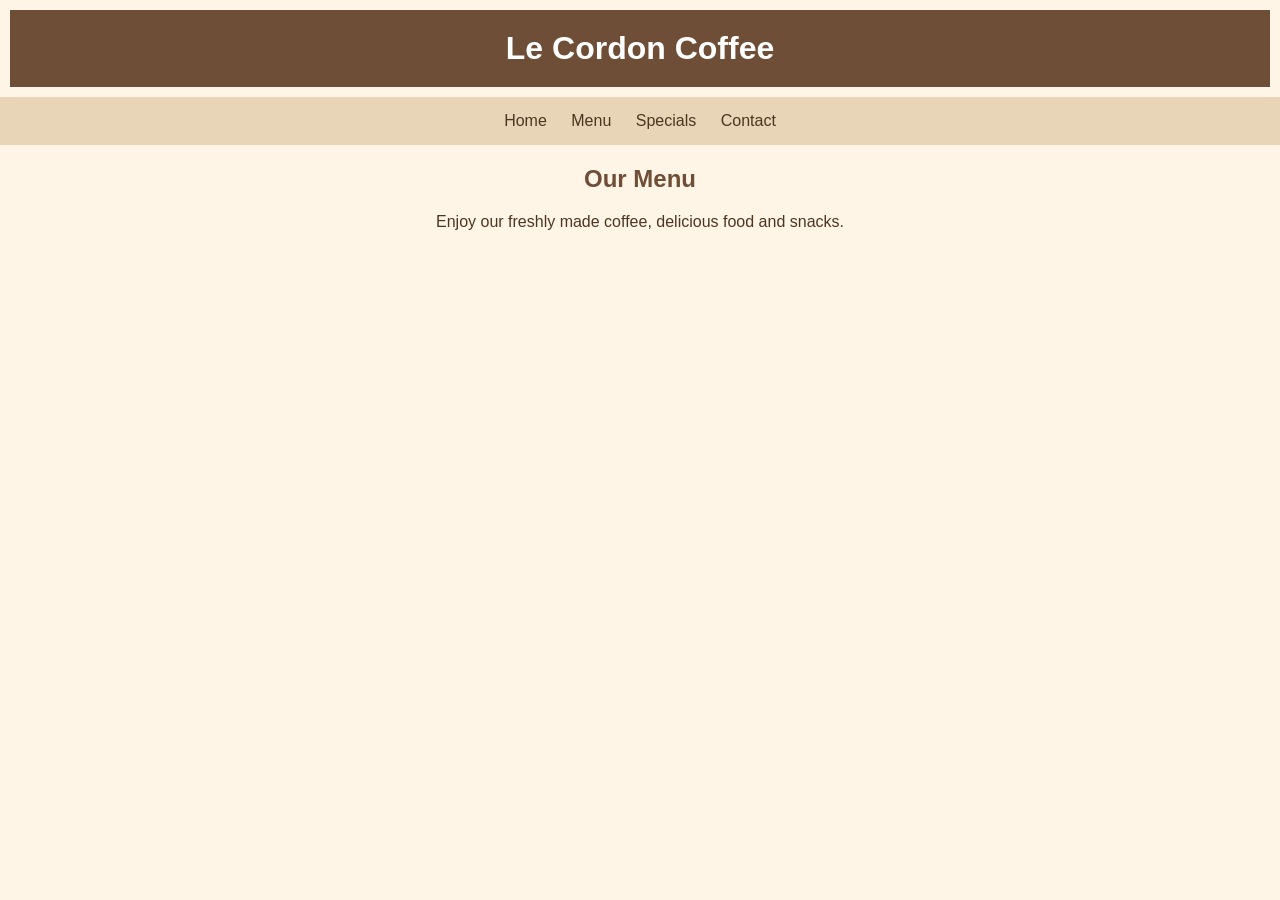
==== menu.html @ e66db571 "Add menu introduction" ====
<!DOCTYPE html>
<html>
<head>
    <title>Le Cordon Coffee - Menu</title>
    <link rel="stylesheet" href="style.css">
</head>
<body>

    <h1>Le Cordon Coffee</h1>

    <nav>
        <a href="index.html">Home</a>
        <a href="menu.html">Menu</a>
        <a href="specials.html">Specials</a>
        <a href="contact.html">Contact</a>
     </nav>

    <h2>Our Menu</h2>

    <p>Enjoy our freshly made coffee, delicious food and snacks.</p>

</body>
</html>
---- style.css ----
body {
    background-color: #FFF5E6;
    font-family: Arial, sans-serif;
    color: #4B3621;
    margin: 0;
    text-align: center;
}

h1 {
    background-color: #6F4E37;
    color: white;
    padding: 20px;
    margin: 10PX;
}

nav {
    background-color: #E8D5B7;
    padding: 15px;
}

nav a {
    color: #4B3621;
    margin: 10px;
    text-decoration: none;
}

h2 {
    color: #6F4E37;
}

p {
    font-size: 16px;
}
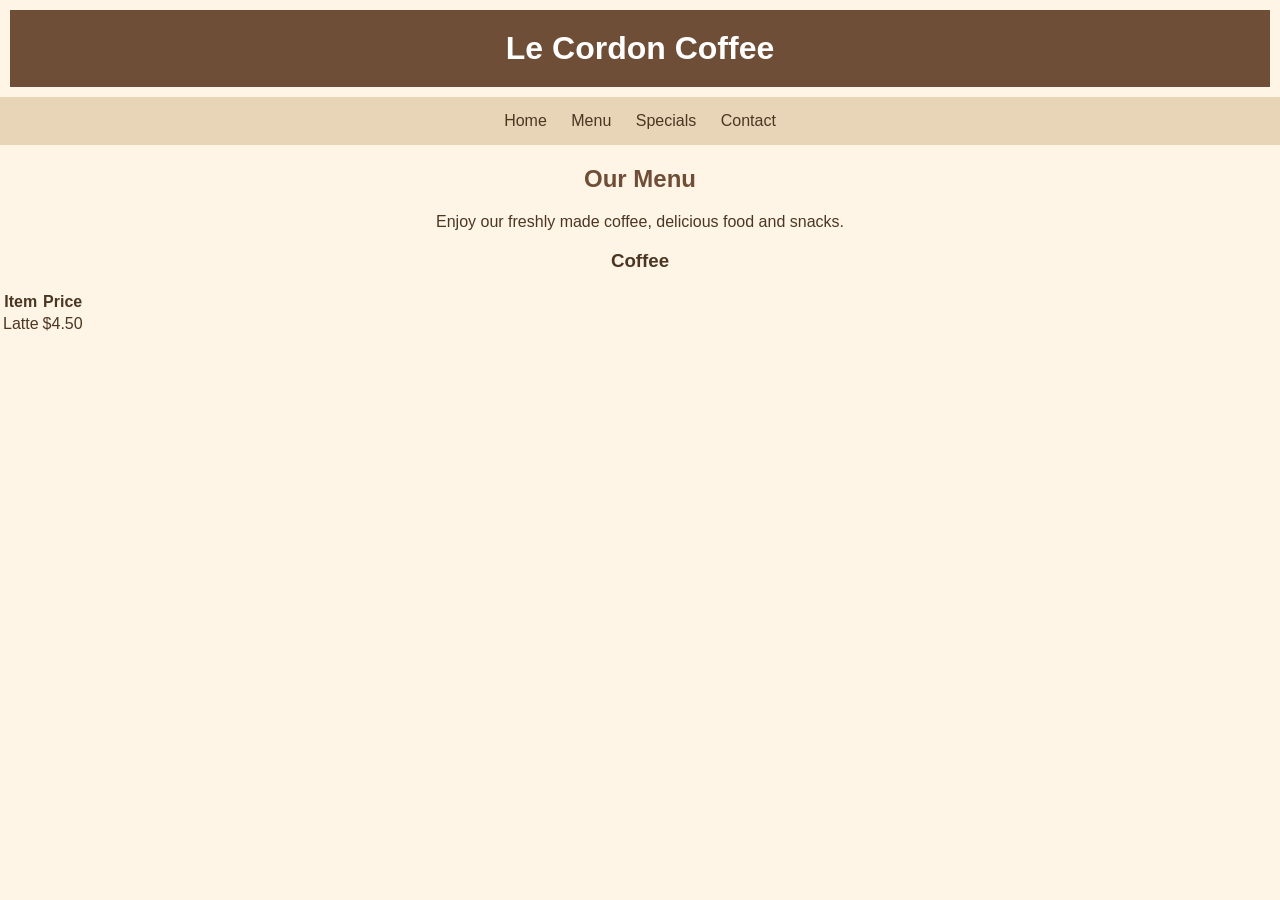
==== commit 7e663c11: "Create menu table Added a coffee section with a table listing items and prices." ====
--- a/menu.html
+++ b/menu.html
@@ -18,6 +18,19 @@
     <h2>Our Menu</h2>
 
     <p>Enjoy our freshly made coffee, delicious food and snacks.</p>
+   
+    <h3>Coffee</h3>
+
+<table>
+    <tr>
+        <th>Item</th>
+        <th>Price</th>
+    </tr>
+    <tr>
+        <td>Latte</td>
+        <td>$4.50</td>
+    </tr>
+</table>
 
 </body>
 </html>
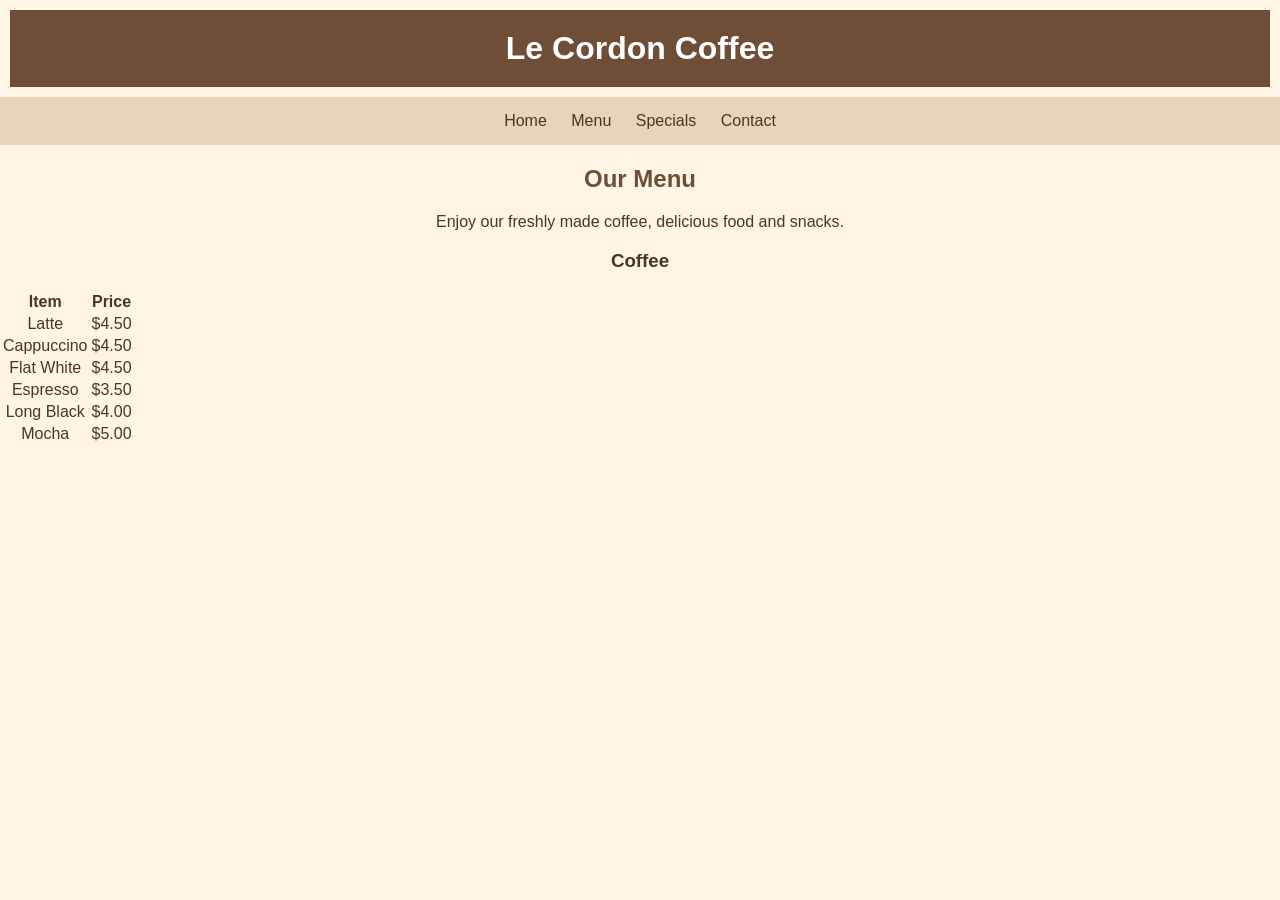
==== commit d3335973: "Add new coffee options to the menu" ====
--- a/menu.html
+++ b/menu.html
@@ -30,7 +30,27 @@
         <td>Latte</td>
         <td>$4.50</td>
     </tr>
-</table>
+    <tr>
+        <td>Cappuccino</td>
+        <td>$4.50</td>
+    </tr>
+    <tr>
+        <td>Flat White</td>
+        <td>$4.50</td>
+    </tr>
+    <tr>
+        <td>Espresso</td>
+        <td>$3.50</td>
+    </tr>
+    <tr>
+        <td>Long Black</td>
+        <td>$4.00</td>
+    </tr>
+     <tr>
+        <td>Mocha</td>
+        <td>$5.00</td>
+    </tr>
+  </table>
 
 </body>
 </html>
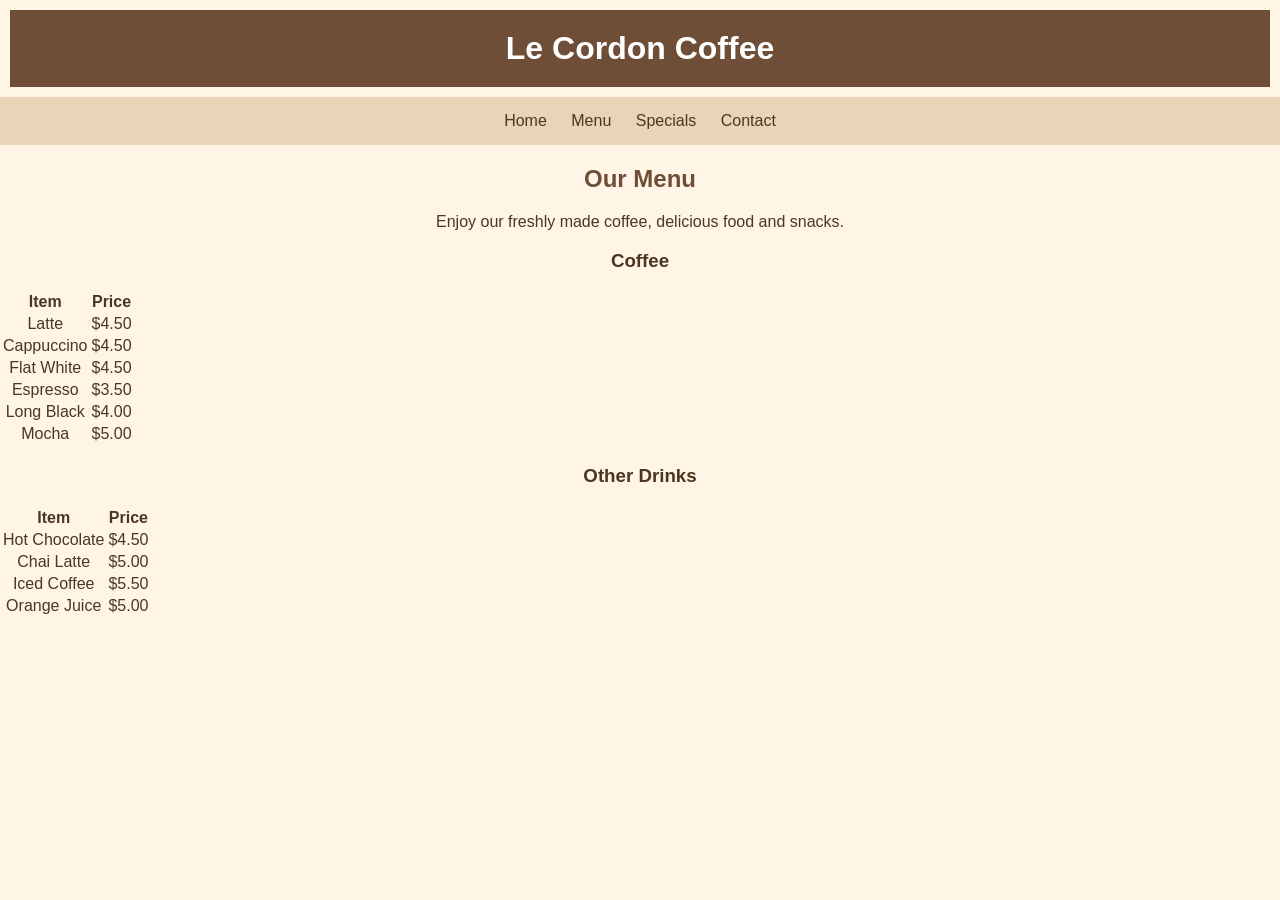
==== commit 50049a07: "Add Other Drinks  to menu Added a new section for Other Drinks with items and prices." ====
--- a/menu.html
+++ b/menu.html
@@ -52,5 +52,30 @@
     </tr>
   </table>
 
+    <h3>Other Drinks</h3>
+
+<table>
+    <tr>
+        <th>Item</th>
+        <th>Price</th>
+    </tr>
+    <tr>
+        <td>Hot Chocolate</td>
+        <td>$4.50</td>
+    </tr>
+    <tr>
+        <td>Chai Latte</td>
+        <td>$5.00</td>
+    </tr>
+    <tr>
+        <td>Iced Coffee</td>
+        <td>$5.50</td>
+    </tr>
+    <tr>
+        <td>Orange Juice</td>
+        <td>$5.00</td>
+    </tr>
+</table>
+
 </body>
 </html>
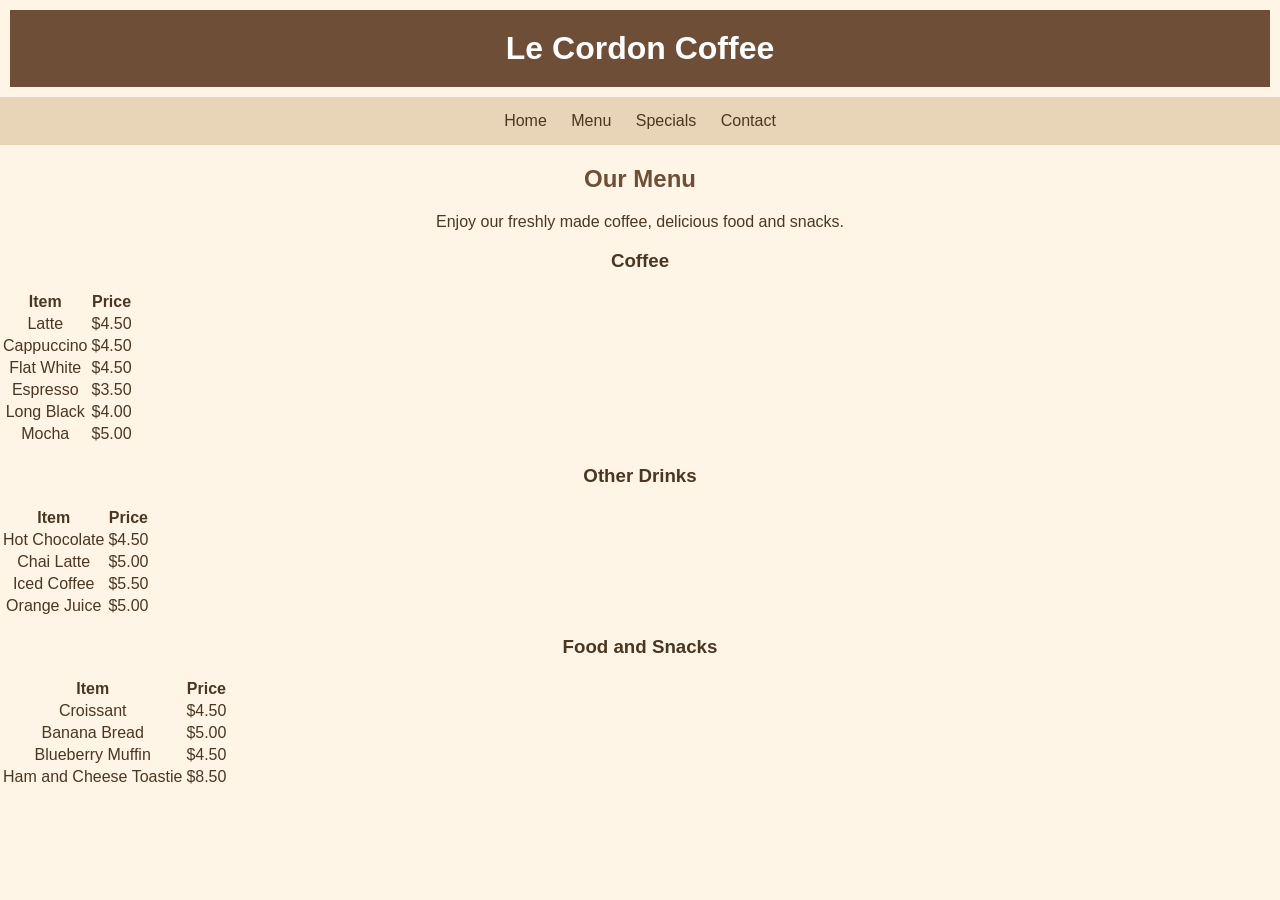
==== commit 43a0a949: "Add food and snacks to menu.html" ====
--- a/menu.html
+++ b/menu.html
@@ -77,5 +77,30 @@
     </tr>
 </table>
 
+<h3>Food and Snacks</h3>
+
+<table>
+    <tr>
+        <th>Item</th>
+        <th>Price</th>
+    </tr>
+    <tr>
+        <td>Croissant</td>
+        <td>$4.50</td>
+    </tr>
+    <tr>
+        <td>Banana Bread</td>
+        <td>$5.00</td>
+    </tr>
+    <tr>
+        <td>Blueberry Muffin</td>
+        <td>$4.50</td>
+    </tr>
+    <tr>
+        <td>Ham and Cheese Toastie</td>
+        <td>$8.50</td>
+    </tr>
+</table>
+
 </body>
 </html>
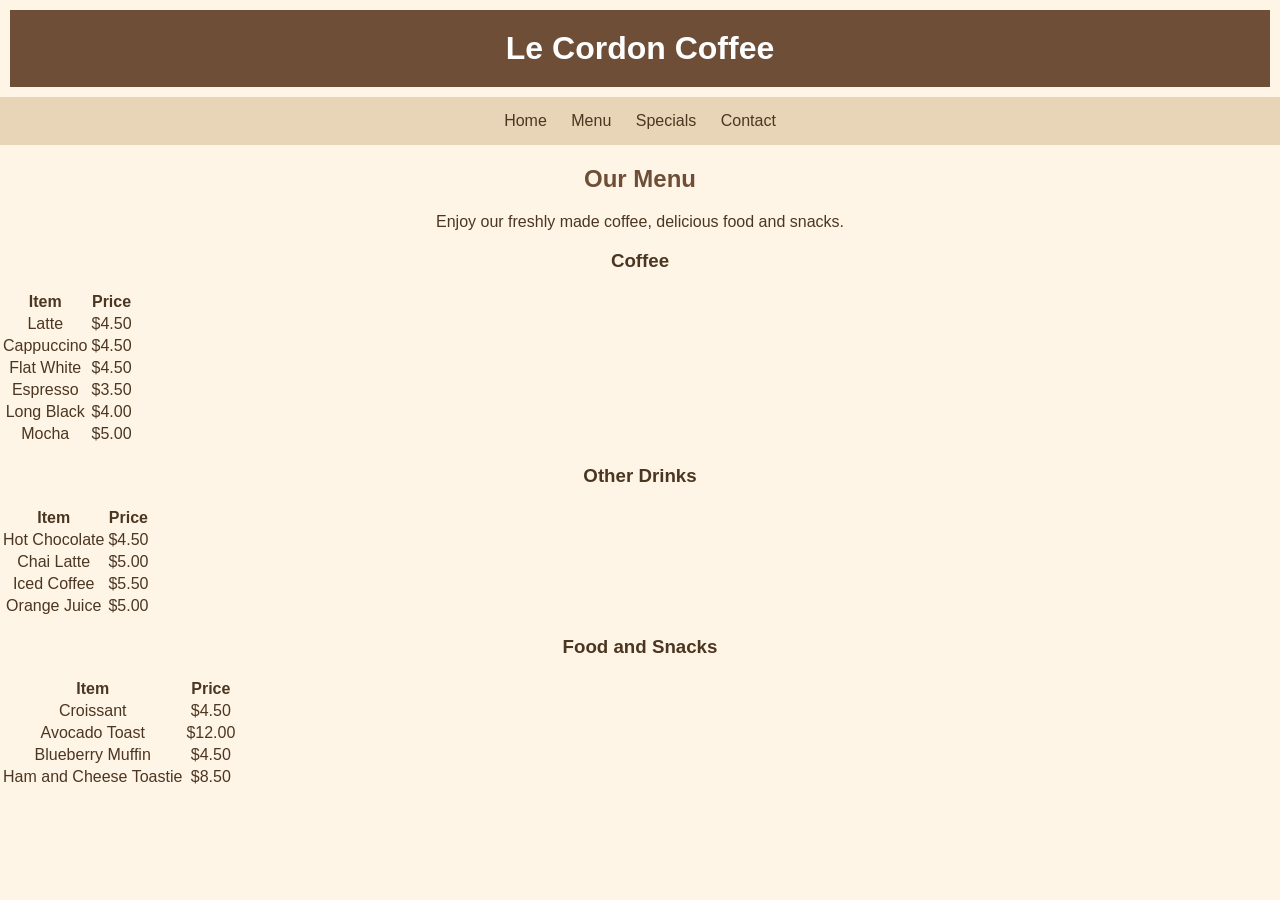
==== commit c20c7392: "Replace Banana Bread with Avocado Toast" ====
--- a/menu.html
+++ b/menu.html
@@ -89,8 +89,8 @@
         <td>$4.50</td>
     </tr>
     <tr>
-        <td>Banana Bread</td>
-        <td>$5.00</td>
+        <td>Avocado Toast </td>
+        <td>$12.00</td>
     </tr>
     <tr>
         <td>Blueberry Muffin</td>
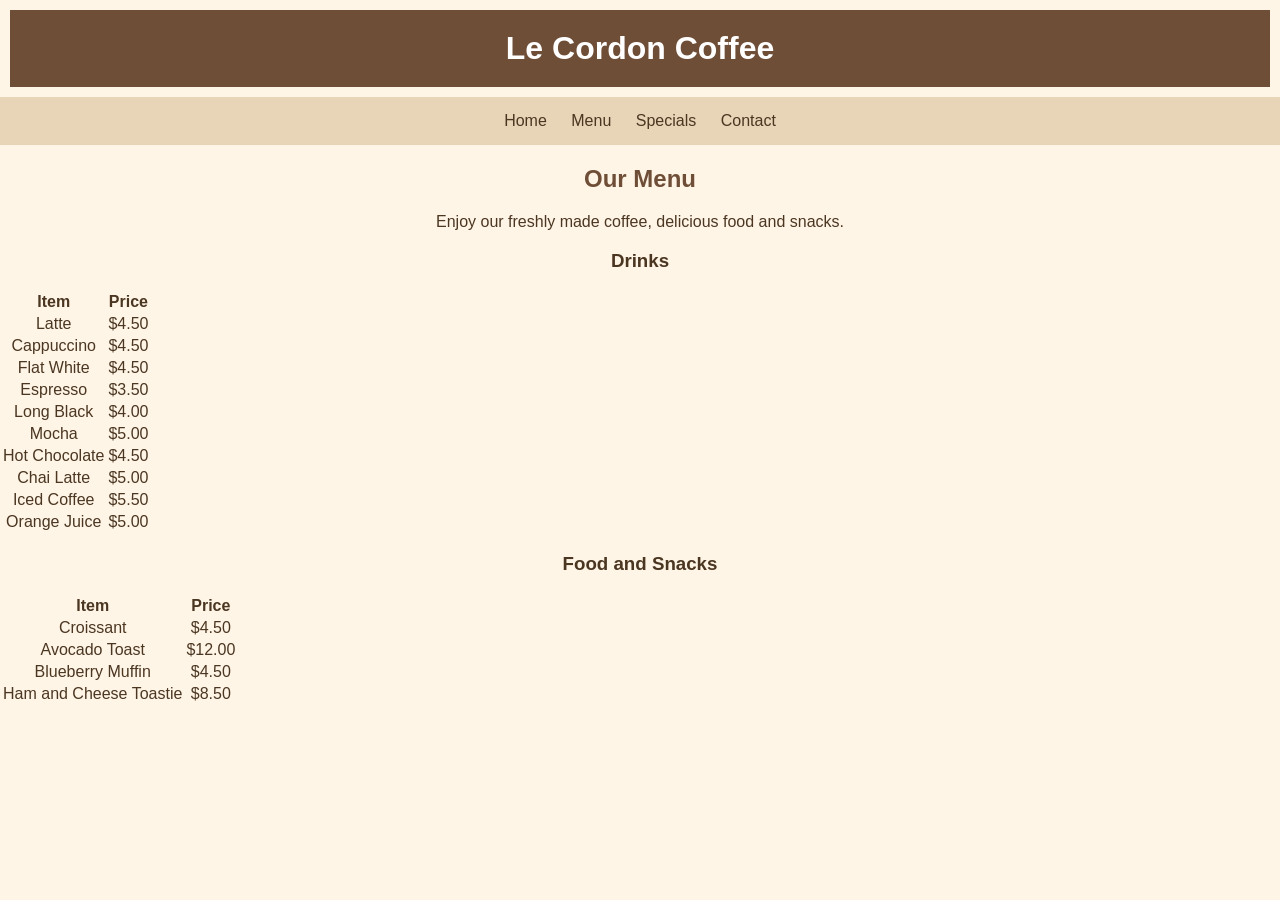
==== commit 20d4f2fe: "Change 'Coffee' to 'Drinks' and update menu layout Updated the menu section to reflect drinks instea" ====
--- a/menu.html
+++ b/menu.html
@@ -19,7 +19,7 @@
 
     <p>Enjoy our freshly made coffee, delicious food and snacks.</p>
    
-    <h3>Coffee</h3>
+    <h3>Drinks</h3>
 
 <table>
     <tr>
@@ -49,15 +49,6 @@
      <tr>
         <td>Mocha</td>
         <td>$5.00</td>
-    </tr>
-  </table>
-
-    <h3>Other Drinks</h3>
-
-<table>
-    <tr>
-        <th>Item</th>
-        <th>Price</th>
     </tr>
     <tr>
         <td>Hot Chocolate</td>
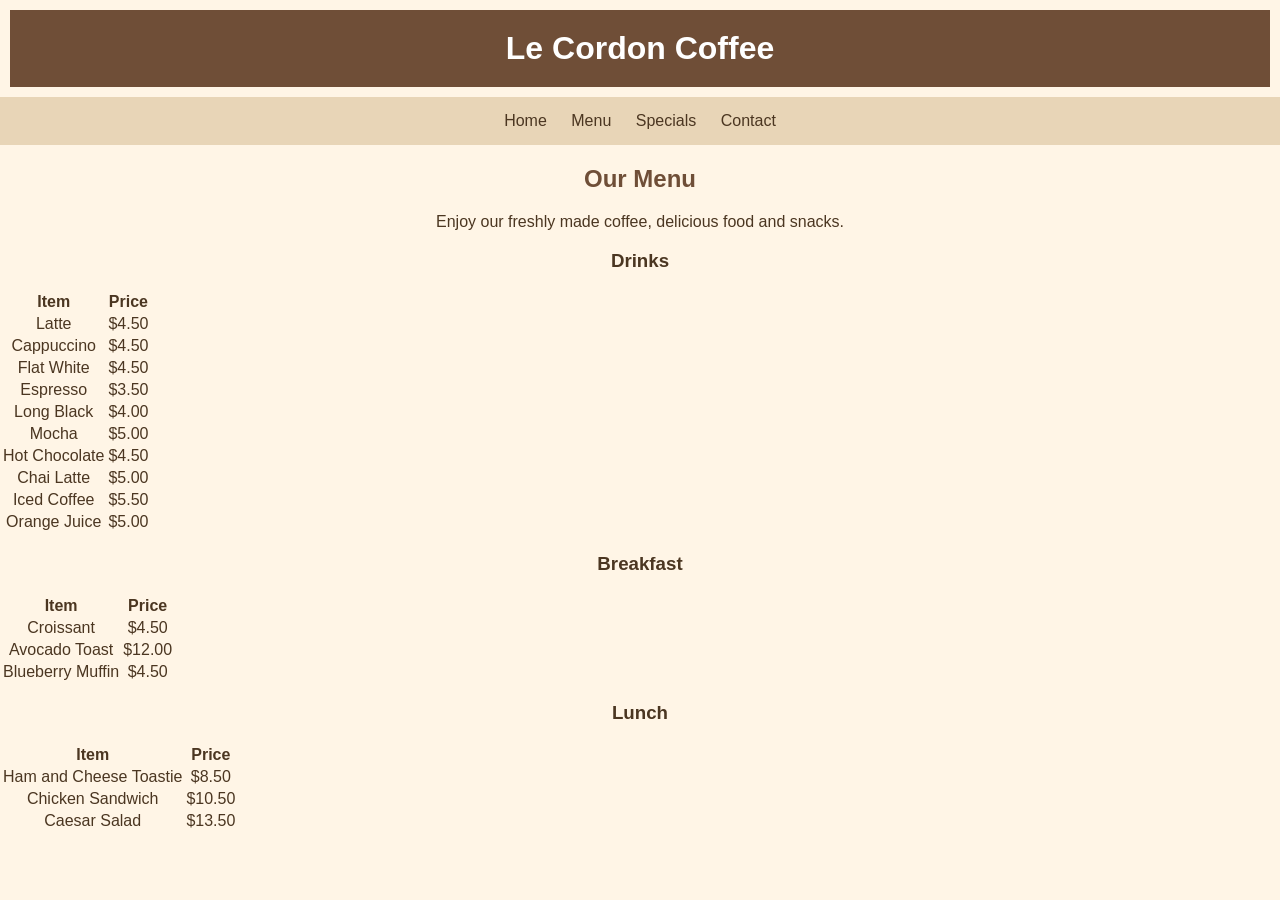
==== commit b04f4173: "Update menu.html to include breakfast and lunch Added breakfast and lunch sections with menu items a" ====
--- a/menu.html
+++ b/menu.html
@@ -68,7 +68,7 @@
     </tr>
 </table>
 
-<h3>Food and Snacks</h3>
+<h3>Breakfast</h3>
 
 <table>
     <tr>
@@ -87,11 +87,30 @@
         <td>Blueberry Muffin</td>
         <td>$4.50</td>
     </tr>
+</table>
+
+    <h3>Lunch</h3>
+<table>
+     <tr>
+        <th>Item</th>
+        <th>Price</th>
+    </tr>
     <tr>
         <td>Ham and Cheese Toastie</td>
         <td>$8.50</td>
     </tr>
-</table>
+     <tr>
+        <td>Chicken Sandwich</td>
+        <td>$10.50</td>
+    </tr>
+
+    <tr>
+        <td>Caesar Salad</td>
+        <td>$13.50</td>
+    </tr>
+ </table>
+    
+
 
 </body>
 </html>
